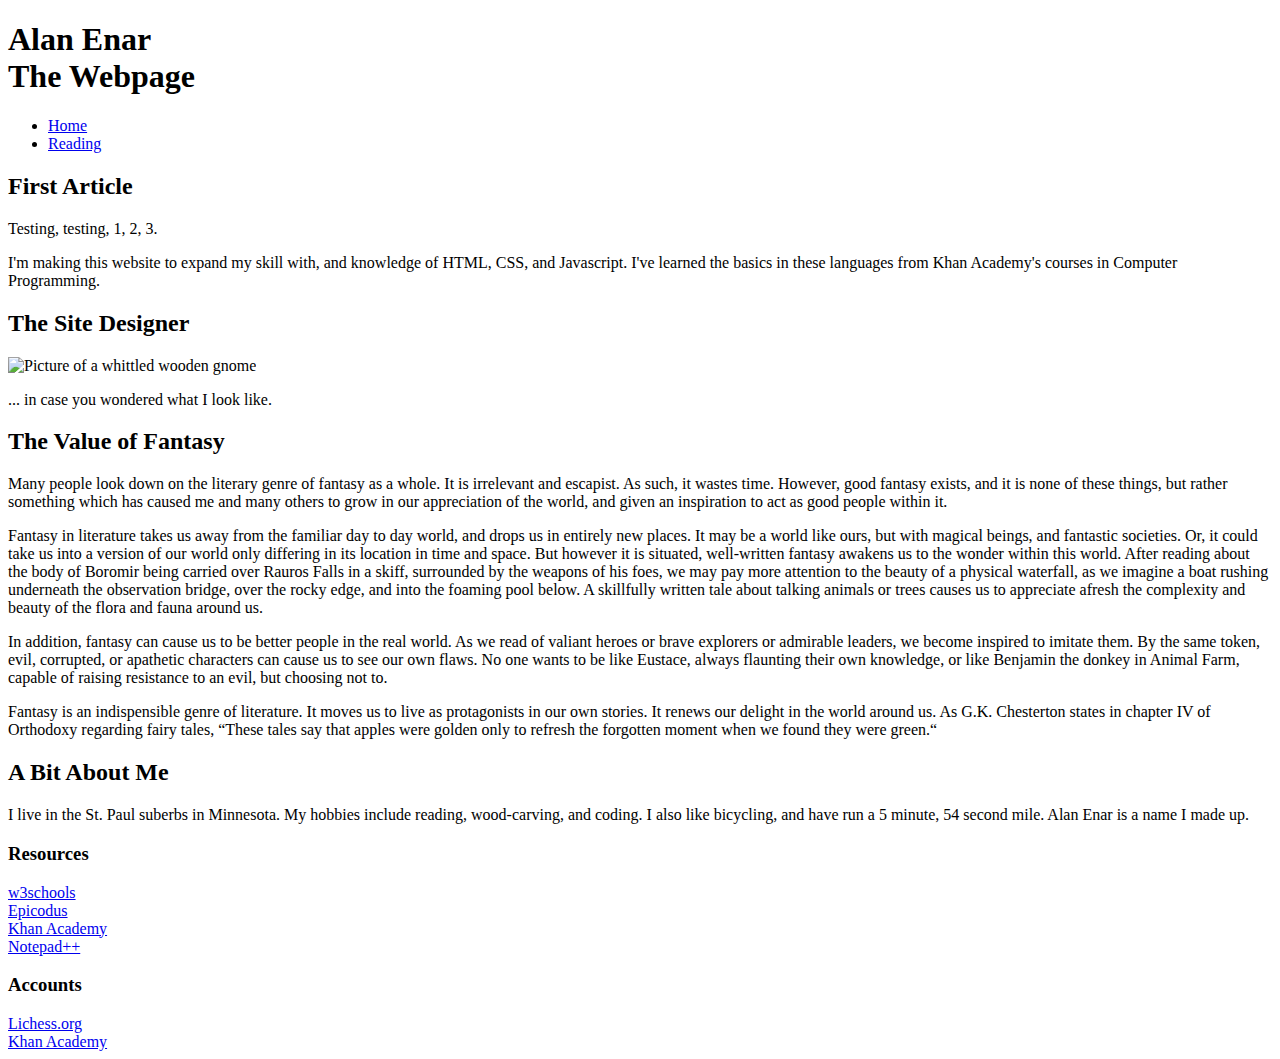
==== index.html @ f9bbfe6d "Rename Homepage.html to index.html" ====
<!DOCTYPE HTML>
<html>
	<head>
		<!-- Meta Data -->
		<meta charset="UTF-8">
		<meta name = "author" content = "Alan Enar">
		<meta name="viewport" content="width=device-width, initial-scale=1.0">
		
		<title>Home | Alan Enar</title>
		
		<!-- Google fonts -->
		<link rel="preconnect" href="https://fonts.gstatic.com">
		<link href="https://fonts.googleapis.com/css2?family=Cairo:wght@600&display=swap" rel="stylesheet"> 		
		<link href="https://fonts.googleapis.com/css2?family=Play&display=swap" rel="stylesheet"> 		

		<!-- External Stylesheet -->
		<link rel = "stylesheet" type = "text/css" href = "styling.css">		
	</head>
	
	<body>
		<header><h1>Alan Enar<br>The Webpage</h1></header>
		
		<ul class = "navbar">		
			<!-- Uses relative file paths to each page -->
			<li><a class="active" href="Homepage.html">Home</a></li>
			<li><a href="Reading.html">Reading</a></li>
		</ul>

		<!-- Test article -->
		<article class = "column middle">
			<h2 class = "centered full-underline">First Article</h2>
			<p>Testing, testing, 1, 2, 3.</p>
			<p>I'm making this website to expand my skill with, and knowledge of HTML, CSS, and Javascript. I've learned the basics in these languages from Khan Academy's courses in Computer Programming.</p>
		</article>
		
		<!-- Picture of "me" -->
		<div class = "column side">
			<h2 class = "centered full-underline">The Site Designer</h2>
			<img src="Imgs\Gnome_Closeup.jpg" alt="Picture of a whittled wooden gnome" style=""> 
			<p>... in case you wondered what I look like.</p>
		</div>
		
		<!-- Article on the value of fantasy -->
		<article class = "column middle">
			<h2 class = "centered full-underline">The Value of Fantasy</h2>
			<p>Many people look down on the literary genre of fantasy as a whole. It is irrelevant and escapist. As such, it wastes time. However, good fantasy exists, and it is none of these things, but rather something which has caused me and many others to grow in our appreciation of the world, and given an inspiration to act as good people within it. </p>
			<p>Fantasy in literature takes us away from the familiar day to day world, and drops us in entirely new places. It may be a world like ours, but with magical beings, and fantastic societies. Or, it could take us into a version of our world only differing in its location in time and space. But however it is situated, well-written fantasy awakens us to the wonder within this world. After reading about the body of Boromir being carried over Rauros Falls in a skiff, surrounded by the weapons of his foes, we may pay more attention to the beauty of a physical waterfall, as we imagine a boat rushing underneath the observation bridge, over the rocky edge, and into the foaming pool below. A skillfully written tale about talking animals or trees causes us to appreciate afresh the complexity and beauty of the flora and fauna around us.</p> 
			<p>In addition, fantasy can cause us to be better people in the real world. As we read of valiant heroes or brave explorers or admirable leaders, we become inspired to imitate them. By the same token, evil, corrupted, or apathetic characters can cause us to see our own flaws. No one wants to be like Eustace, always flaunting their own knowledge, or like Benjamin the donkey in Animal Farm, capable of raising resistance to an evil, but choosing not to.</p>
			<p>Fantasy is an indispensible genre of literature. It moves us to live as protagonists in our own stories. It renews our delight in the world around us. As G.K. Chesterton states in chapter IV of Orthodoxy regarding fairy tales, “These tales say that apples were golden only to refresh the forgotten moment when we found they were green.“</p>

		</article>
		
		<!-- Sidebar info about myself -->
		<div class = "column side">
			<h2 class= "centered full-underline">A Bit About Me</h2>
			<p>I live in the St. Paul suberbs in Minnesota. My hobbies include reading, wood-carving, and coding. I also like bicycling, and have run a 5 minute, 54 second mile. Alan Enar is a name I made up.</p>
		</div>
		
		<footer class = "column full">
			<div class="footer_section">
				<h3>Resources</h3>
				<nav>
					<a href="https://www.w3schools.com/">w3schools</a> <br>
					<a href="https://www.learnhowtoprogram.com/introduction-to-programming/getting-started-at-epicodus/learn-how-to-program">Epicodus</a> <br>
					<a href="https://www.khanacademy.org/computer-programing">Khan Academy</a><br>
					<a href="https://notepad-plus-plus.org">Notepad++</a>
				</nav>
			</div>
			
			<div class="footer_section">
				<h3>Accounts</h3>
				<nav>
					<a href="https://lichess.org/@/KingsKnight16">Lichess.org</a> <br>
					<a href="https://www.khanacademy.org/profile/Nar07/">Khan Academy</a>
				</nav>
			</div>
		</footer>
	</body>	
</html>
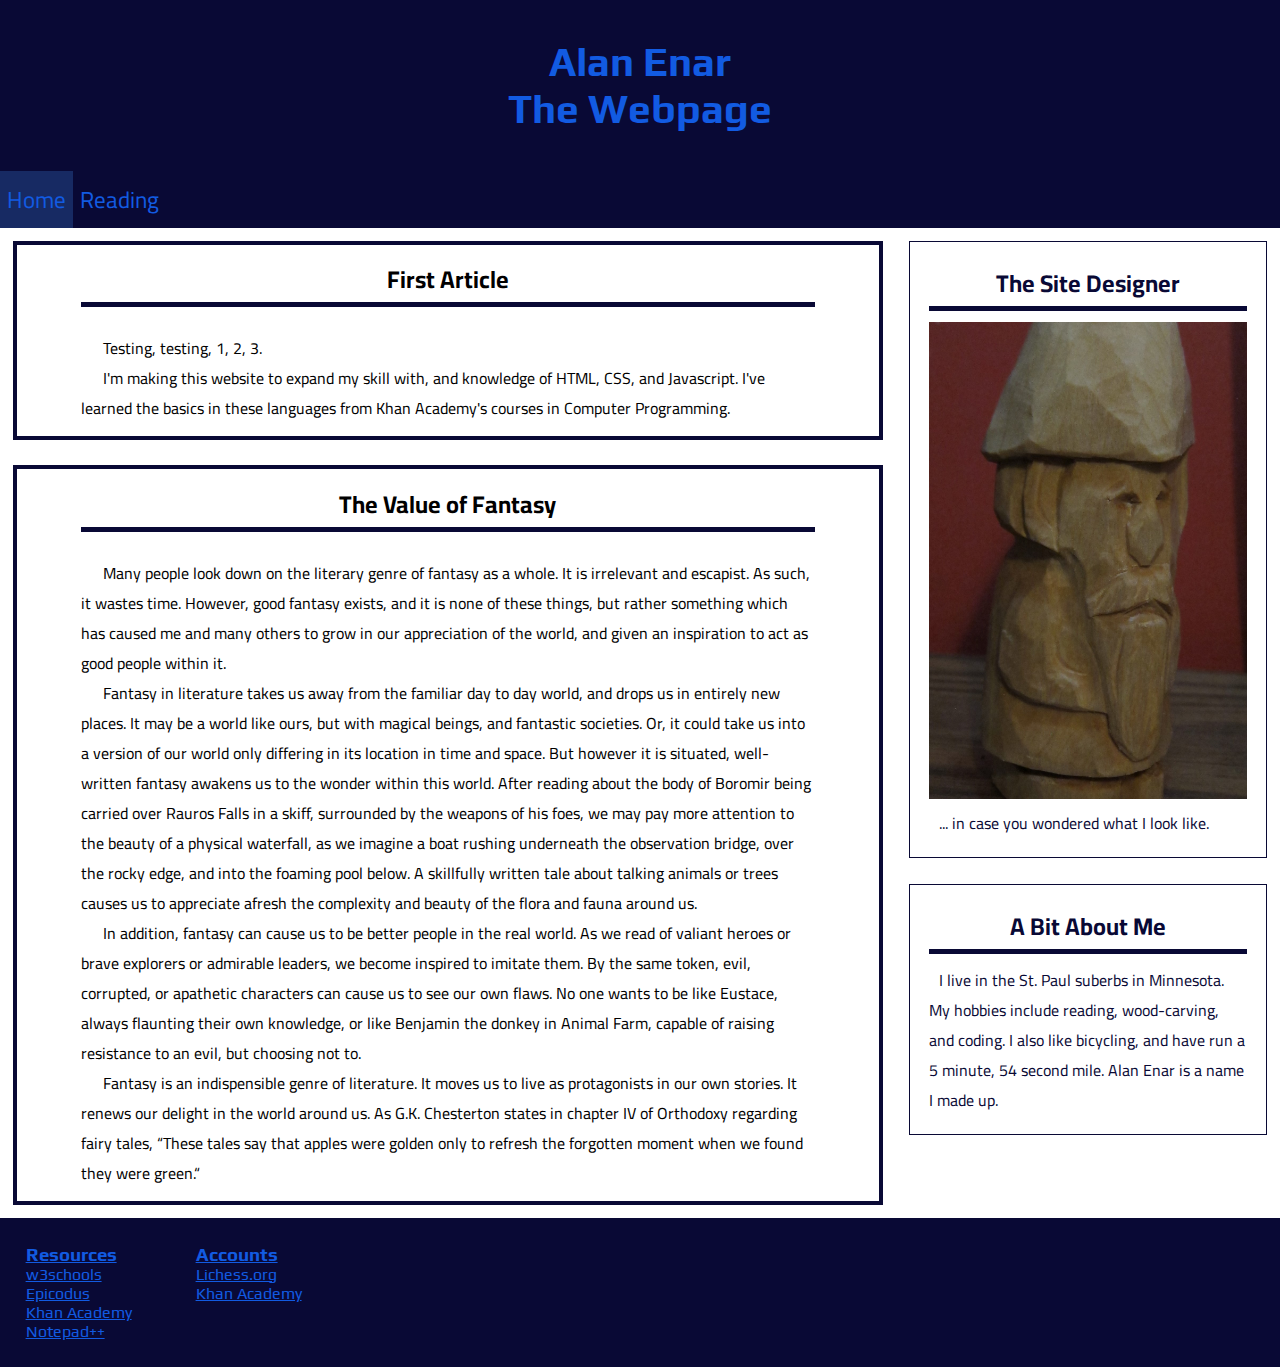
==== commit 89e77099: "Update gnome image filepath and alt text" ====
--- a/index.html
+++ b/index.html
@@ -36,7 +36,7 @@
 		<!-- Picture of "me" -->
 		<div class = "column side">
 			<h2 class = "centered full-underline">The Site Designer</h2>
-			<img src="Imgs\Gnome_Closeup.jpg" alt="Picture of a whittled wooden gnome" style=""> 
+			<img src="Imgs\Gnome_Closeup.JPG" alt="[Picture of a whittled wooden gnome]" style=""> 
 			<p>... in case you wondered what I look like.</p>
 		</div>
 		
--- a/styling.css
+++ b/styling.css
@@ -0,0 +1,180 @@
+/* General styling */
+*{
+	margin: 0px;/*Eliminates annoying gaps between header, navbar, etc.*/
+	box-sizing: border-box;
+}
+
+body {
+	position: absolute;
+	background: White;
+	font-family: "Cairo", sans-serif;
+	width: 100%;
+}	
+
+article {
+	background: white;
+	color: black;
+	padding: 1% 5% 1% 5%;
+	border: #090935 4px solid;	
+	margin:1%;
+}
+
+p {
+	text-indent: 3%;
+	position: relative;
+}
+
+header {
+	background: #090935;
+	padding-top:3%;
+	padding-bottom:3%;
+	font-family: "Play", sans-serif;
+	color:#125BE2;
+	text-align: center;
+	font-size: 127%;
+}
+
+footer {
+	background: #090935;
+	font-family: "Play", sans-serif;
+}
+
+footer h3 {
+	margin-bottom: 0;
+	text-decoration: underline;
+	color: #125BE2;
+}
+
+nav a {
+	color: #125BE2;
+}
+
+.centered {
+	margin-left: auto;
+	margin-right: auto;
+	text-align: center;
+}
+
+.full-underline {
+	border-bottom: #090935 5px solid;
+	margin-bottom: 3.5%;
+}
+
+.give-margin {
+	margin: 2%;
+}
+
+.active {
+	background: #172a63;
+}
+
+/* Column styling, thanks to w3schools.com */
+ /* Create three equal columns that floats next to each other */
+.column {
+  float: left;
+}
+
+.column.full {
+	width: 100%;
+}
+
+/* Center column */
+.column.middle {
+	width: 68%;
+}
+
+/* Clear floats after the columns */
+.row:after {
+  content: "";
+  display: table;
+  clear: both;
+}
+
+/* Responsive layout - makes the three columns stack on top of each other instead of next to each other on smaller screens (600px wide or less) */
+@media screen and (max-width: 300px) {
+  .column.side, .column.middle {
+    width: 100%;
+  }
+} 
+
+/* Styling for the side info columns */
+/* Side columns */
+.column.side {
+	background: rgb(255, 255, 255);
+	position: relative;
+	float: right;
+	color: #090935;
+	border: 1px #090935 solid;
+	width: 28%;
+	padding: 1.5%;
+	margin:1%;
+}
+
+.column.side img {
+	object-fit: cover;
+	width: 100%
+}
+
+/* Styling for the nav bar at the top */
+ul.navbar {
+  list-style-type: none;
+  overflow: hidden;
+  background: #090935;
+  padding: 0px;
+}
+
+.navbar li {
+  float: left;
+}
+
+.navbar li:hover {
+	background-color: #2424A3;
+}
+
+.navbar li a {
+  display: block;
+  text-decoration: none;
+  padding: 7px;
+  font-size:144%;
+  color: #125BE2;
+}					
+
+.footer_section {
+	float: left;
+	margin: 2%;
+	margin-right:3%;
+}
+
+/*
+	#2424A3 darker blue
+	#125BE2 light blue`
+	#172a63 active link blue
+	#090935 very dark blue
+	CSS colors https://www.w3schools.com/colors/colors_names.asp
+*/
+
+/* Styling for the book table */
+table#books {
+	background: white;
+	padding: 1%;
+	width: 100%;
+	font-family: "Cairo", sans-serif;
+}
+
+table#books caption {
+	background:white;
+	padding:1%;
+	font-family: "Play", sans-serif;
+	text-align: center;
+}
+
+#books th {
+	border-bottom: #090935 3px solid;
+}
+
+#books td {
+	border-right: #090935 1.5px solid;
+	border-bottom: #090935 1.5px solid;
+	padding: 1%;
+}
+
